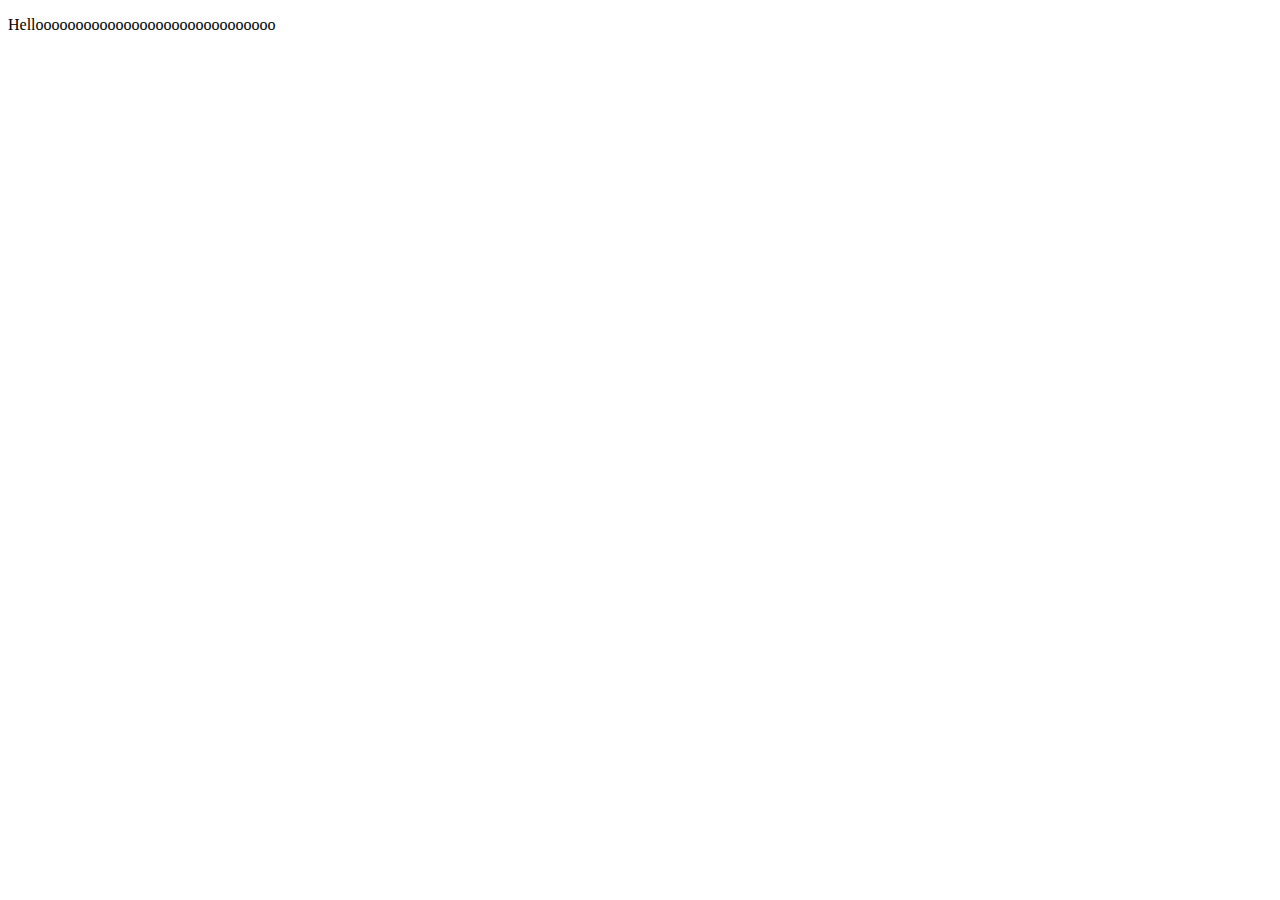
==== Page2.html @ 9c1d3cfc "renamed files" ====
<!DOCTYPE html>
<html lang="en">
    <head>
        <meta charset="UTF-8">
        <title>Testing 2</title>
    </head>
    <body>
        <p> Helloooooooooooooooooooooooooooooo</p>
    </body>
</html>
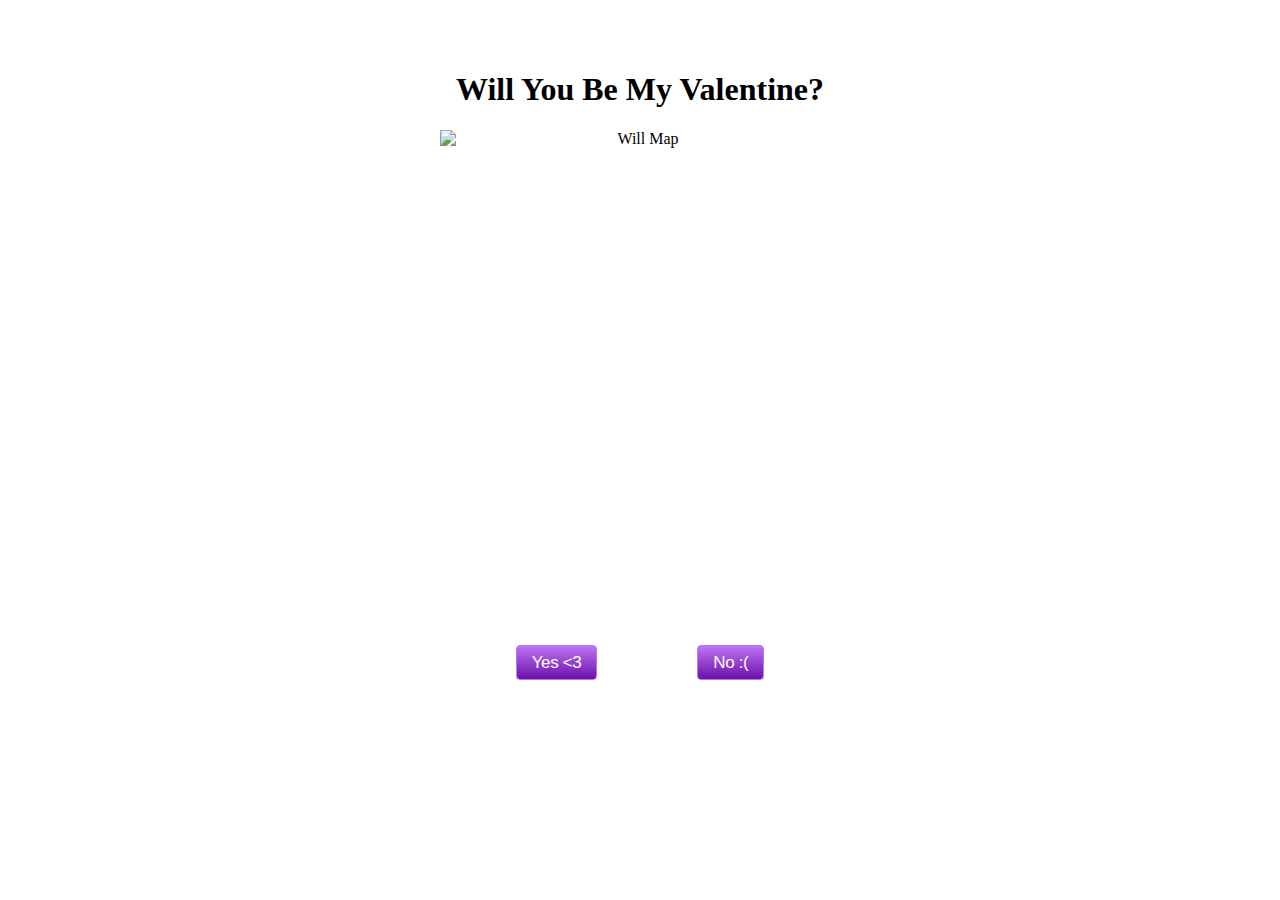
==== commit 06373f66: "finalized" ====
--- a/Page2.html
+++ b/Page2.html
@@ -2,9 +2,17 @@
 <html lang="en">
     <head>
         <meta charset="UTF-8">
-        <title>Testing 2</title>
+        <title>Valentine Proposal</title>
+        <link rel="stylesheet" href="style.css">
     </head>
     <body>
-        <p> Helloooooooooooooooooooooooooooooo</p>
-    </body>
-</html>+        <div class="container">
+            <h1>Will You Be My Valentine?</h1>
+            <img src="Will.jpg" alt="Will Map" width="400" height="500" class="center"/>
+
+            <div class="button-container">
+                <button onclick="location.href='FinalPage.html'" class="button-15">Yes <3 </button>
+                <button onclick="location.href='Page3.html'" class="button-15">No :( </button>
+            </div>
+        </div>
+    </body>--- a/style.css
+++ b/style.css
@@ -0,0 +1,60 @@
+.container {
+    display: flex;
+    flex-direction: column; /* Stack elements vertically */
+    align-items: center; /* Center horizontally */
+    text-align: center;
+    margin-top: 50px;
+}
+
+.button-container {
+    display: flex;
+    justify-content: center;
+    gap: 100px;
+    margin-top:15px;
+}
+
+/* CSS */
+.button-15 {
+  background-image: linear-gradient(#bb76f3, #6d0fac);
+  border: 1px solid #bb76f3;
+  border-radius: 4px;
+  box-sizing: border-box;
+  color: #FFFFFF;
+  cursor: pointer;
+  direction: ltr;
+  font-family: "SF Pro Text","SF Pro Icons","AOS Icons","Helvetica Neue",Helvetica,Arial,sans-serif;
+  font-size: 17px;
+  font-weight: 400;
+  letter-spacing: -.022em;
+  line-height: 1.47059;
+  min-width: 30px;
+  overflow: visible;
+  padding: 4px 15px;
+  text-align: center;
+  user-select: none;
+  -webkit-user-select: none;
+  touch-action: manipulation;
+  white-space: nowrap;
+}
+
+.button-15:disabled {
+  cursor: default;
+  opacity: .3;
+}
+
+.button-15:hover {
+  background-image: linear-gradient(#fdfdfd, #6d0fac);
+  border-color: #bb76f3;
+  text-decoration: none;
+}
+
+.button-15:active {
+  background-image: linear-gradient(#ffffff, #a254d6);
+  border-color: #bb76f3;
+  outline: none;
+}
+
+.button-15:focus {
+  box-shadow: rgba(203, 58, 240, 0.5) 0 0 0 3px;
+  outline: none;
+}